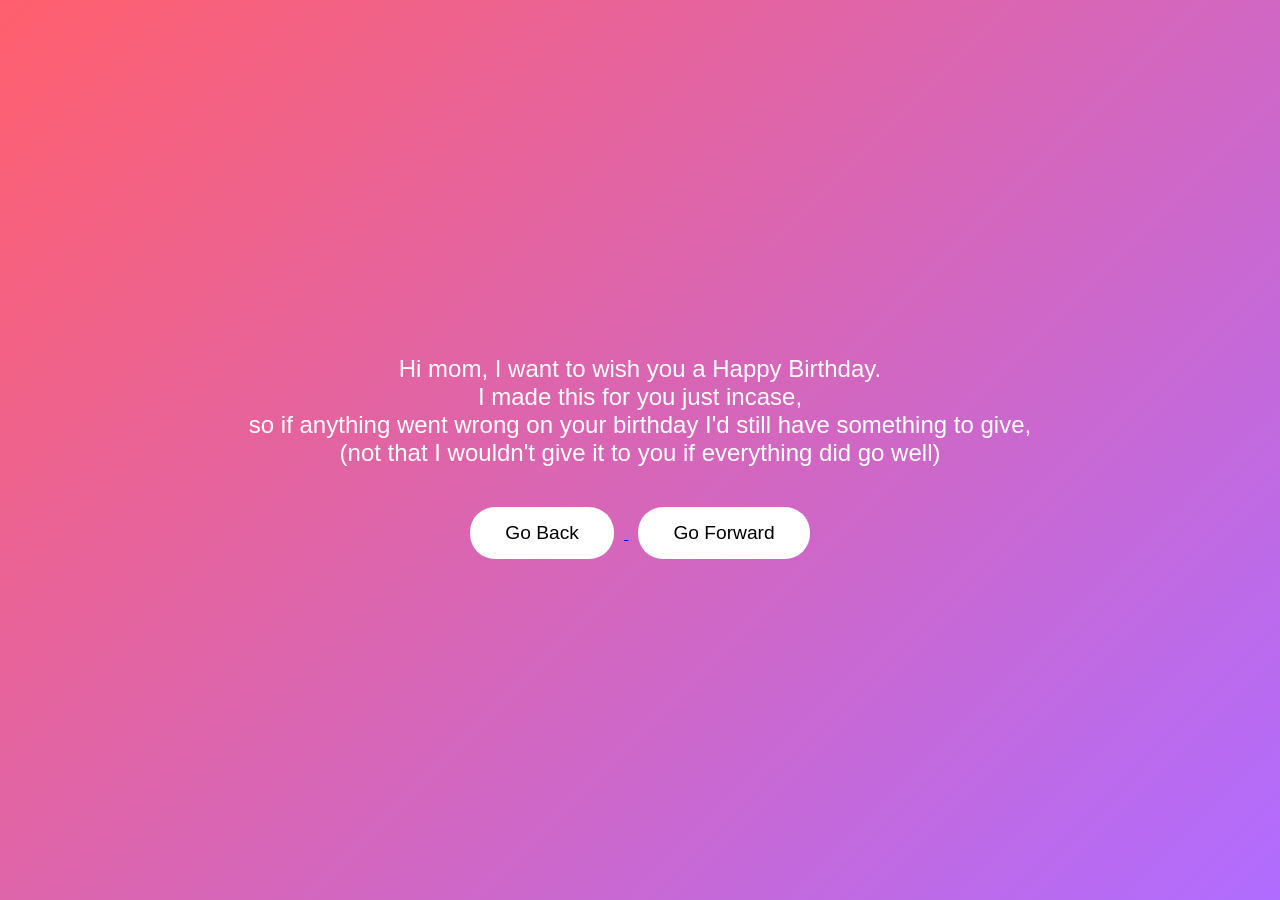
==== page1.html @ 092a779d "Rename page1 to page1.html" ====
<!DOCTYPE html>
<html lang="en">
<head>
    <meta charset="UTF-8">
    <meta name="viewport" content="width=device-width, initial-scale=1.0">
    <title>Birthday Story</title>
    <link rel="stylesheet" href="style2.css">
</head>
<body>

    <div class="birthday">
        <p>
            Hi mom, I want to wish you a Happy Birthday.<br>
            I made this for you just incase,<br>
            so if anything went wrong on your birthday I'd still have something to give, (not that I wouldn't give it to you if everything did go well)
        </p>

        <a href="index.html">
            <button>Go Back</button>
        </a>

        <a href="page2.html">
            <button>Go Forward</button>
        </a>
    </div>

</body>
</html>
---- style2.css ----
body {
    margin: 0;
    display: flex;
    justify-content: center;
    align-items: center;
    height: 100vh;
    background: linear-gradient(135deg, #ff5f6d, #b06cff);
    font-family: Arial, sans-serif;
}

.birthday {
    text-align: center;
    max-width: 800px;
}

p {
    color: white;
    font-size: 1.5rem;
    text-align: center;
    margin-bottom: 30px;
}

button {
    background-color: white;
    color: black;
    border: none;
    padding: 15px 35px;
    font-size: 1.2rem;
    border-radius: 25px;
    cursor: pointer;
    margin: 10px;
}

button:hover {
    transform: scale(1.05);
}
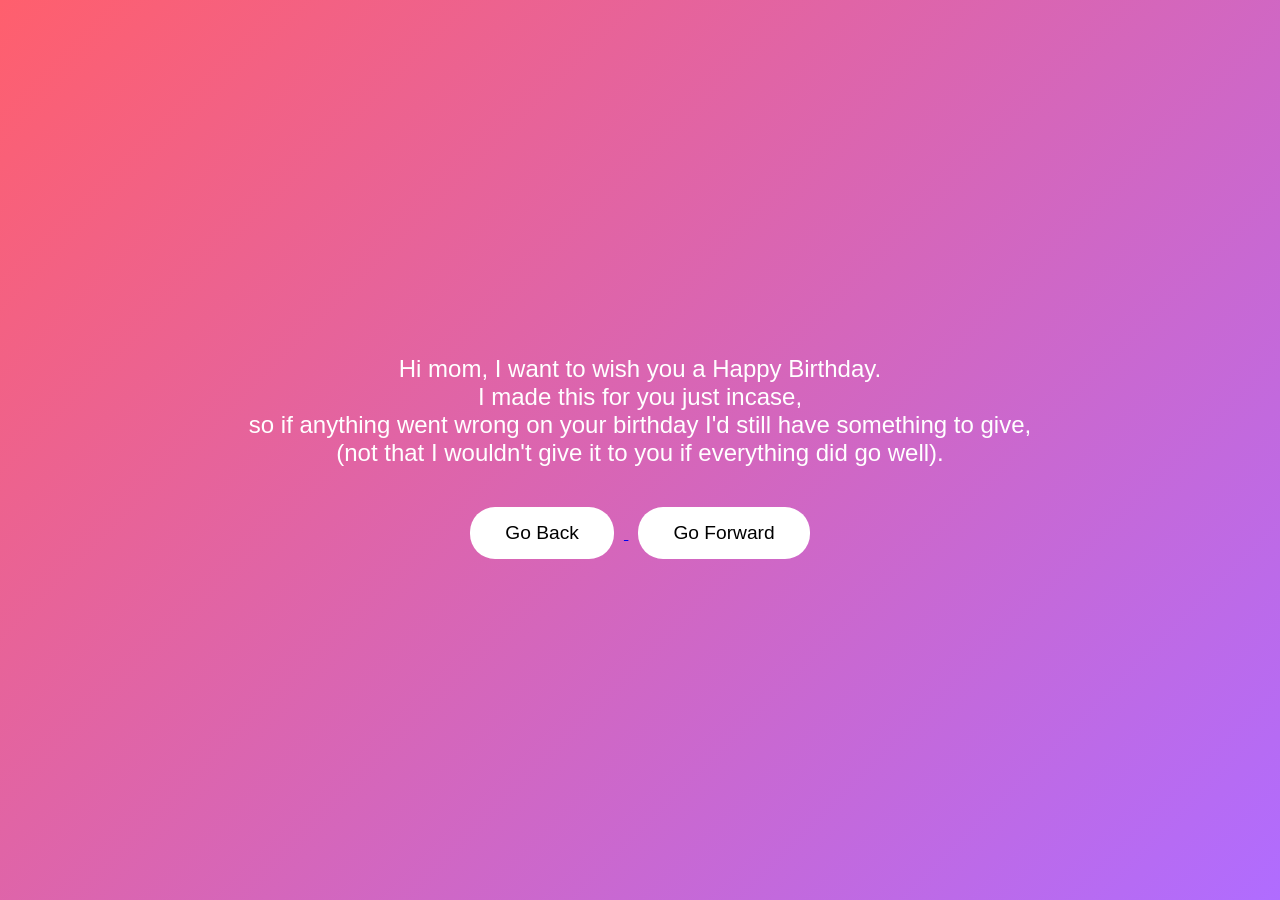
==== commit cdef67e3: "Fix typo in birthday message" ====
--- a/page1.html
+++ b/page1.html
@@ -12,7 +12,7 @@
         <p>
             Hi mom, I want to wish you a Happy Birthday.<br>
             I made this for you just incase,<br>
-            so if anything went wrong on your birthday I'd still have something to give, (not that I wouldn't give it to you if everything did go well)
+            so if anything went wrong on your birthday I'd still have something to give, (not that I wouldn't give it to you if everything did go well).
         </p>
 
         <a href="index.html">
